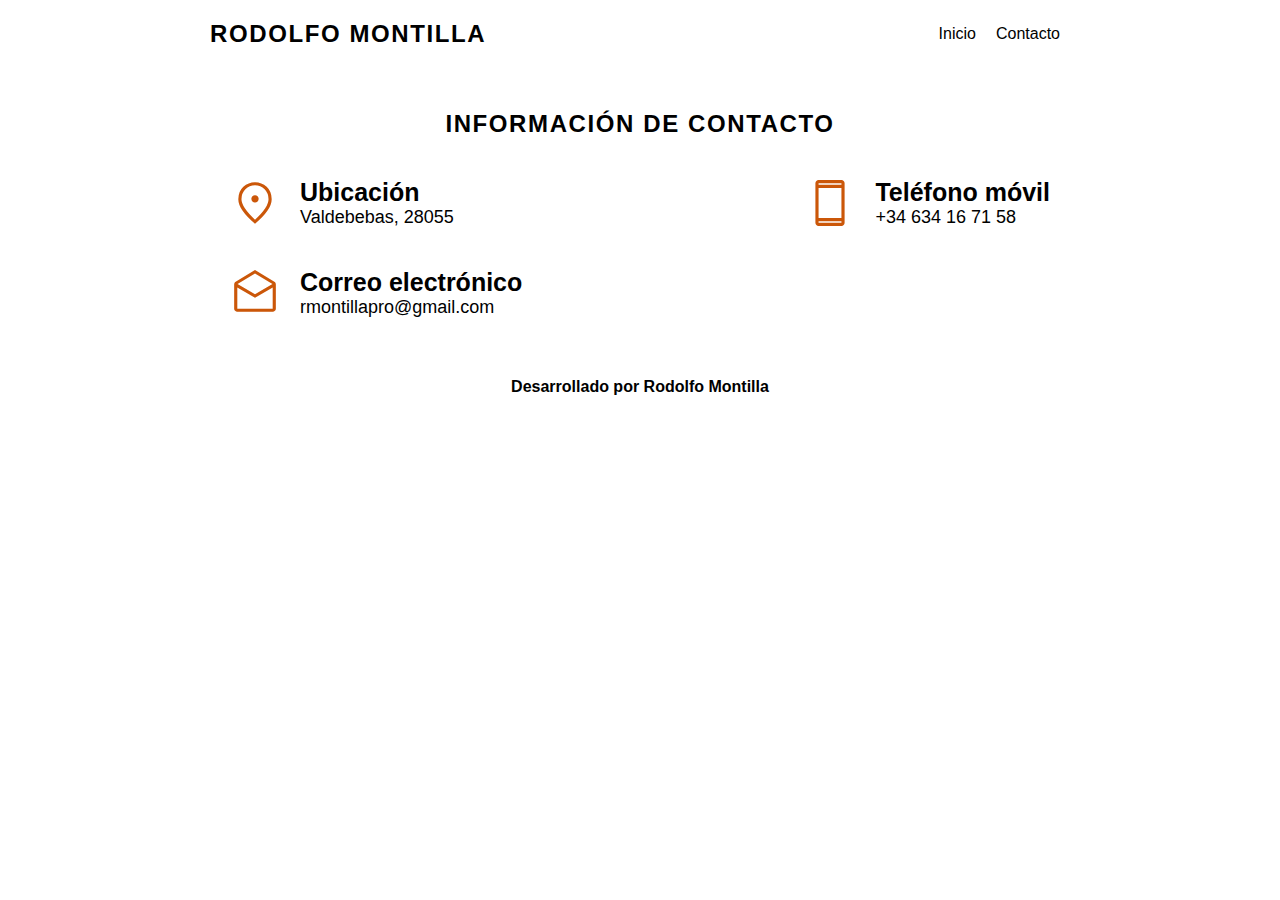
==== contacto.html @ 308993f7 "v1.4 incluye hoja de contacto" ====
<!DOCTYPE html>
<html lang="en">
<head>
    <meta charset="UTF-8">
    <meta name="viewport" content="width=device-width, initial-scale=1.0">
    <link rel="stylesheet" href="folder/style.css">
    <link rel="stylesheet" href="https://fonts.googleapis.com/css2?family=Material+Symbols+Outlined:opsz,wght,FILL,GRAD@20..48,100..700,0..1,-50..200" />
    <script src="script.js" defer></script>
    <title>Contacto - Rodolfo Montilla</title>
</head>
<body>

    <header>
        <h2 class="logo">Rodolfo Montilla</h2>
        <nav>
            <ul>
                <a href="index.html"><li>Inicio</li></a>
                <!-- <a href="#experiencia"><li>Experiencia</li></a> -->
                <!-- <a href="#habilidades"><li>Habilidades</li></a> -->
                <a href="contacto.html"><li>Contacto</li></a>
            </ul>
        </nav>
    </header>

    <main>
        <section id="contacto">
            <div class="container-contacto">

                <h2>Información de Contacto</h2>
                
                <div class="container-info">
                    <span class="material-symbols-outlined">
                        location_on
                    </span>
                    <div>
                        <h3>Ubicación</h3>
                        <p>Valdebebas, 28055</p>
                    </div>
                </div>

                <div class="container-info">
                    <span class="material-symbols-outlined">
                        smartphone
                    </span>
                    <div>
                        <h3>Teléfono móvil</h3>
                        <p>+34 634 16 71 58</p>
                    </div>
                </div>

                <div class="container-info">
                    <span class="material-symbols-outlined">
                        drafts
                    </span>
                    <div>
                        <h3>Correo electrónico</h3>
                        <p>rmontillapro@gmail.com</p>
                    </div>
                </div>

            </div>
        </section>
    </main>

    <footer>
        <h4>Desarrollado por Rodolfo Montilla</h4>
    </footer>

    
</body>
</html>
---- folder/style.css ----
* {
    padding: 0;
    margin: 0;
    box-sizing: border-box;
    font-family: 'Gill Sans', 'Gill Sans MT', Calibri, 'Trebuchet MS', sans-serif;
}

body {
    max-width: 900px;
    margin: 0 auto;
    position: relative;
    top: 70px;
}

main {
    padding: 20px;
}

.logo {
    border-bottom: 0px;
    margin-bottom: 0px;
    padding-bottom: 0px;
}

h2 {
    text-transform: uppercase;
    margin-bottom: 15px;
    display: inline-block;
    letter-spacing: 0.1rem;
    border-bottom: 8px solid #404040;
    padding-bottom: 5px;
}

.texto-perfil h2 {
    border-bottom: 0px;
}

header {
    display: flex;
    justify-content: space-between;
    padding: 20px;
    position: fixed;
    max-width: 900px;
    width: 100%;
    /* left: 0; */
    top: 0;
    background-color: #fff;
    /* box-shadow: 5px 5px 10px rgba(0, 0, 0, 0.3); */
    z-index: 100;
}

nav {
    align-content: center;
}

header nav ul li:hover {
    font-weight: bold;
}

header nav ul, 
.container-habilidades ul,
#menu-complementaria ul {
    display: flex;
    list-style: none;
    flex-wrap: wrap;
}

header nav ul li, #menu-complementaria ul li {
    padding: 0px 10px;
    cursor: pointer;
}


#perfil {
    padding: 20px;
}

.container-perfil {
    display: flex;
}

.foto-perfil {
    width: 150px;
    border-radius: 50%;
}

.texto-perfil {
    padding: 20px;
    margin-left: 20px;
}

.titulo-experiencia h3 {
    text-transform: uppercase;
    color: #cb5709;
}

.experiencia-profesional.relevante h3 {
    color: #000;
}

.experiencia-relevancia {
    display: flex;
    justify-content: space-between;
    align-items: center;
}

.experiencia-relevancia  h4 {
    padding-left: 8px;
    border-left: 15px solid #d9d9d9;
}


.titulo-experiencia {
    display: flex;
    justify-content: space-between;
}

.experiencia-profesional {
    padding: 20px 30px;
}

.experiencia-profesional.relevante {
    padding: 30px;
    margin-bottom: 20px;
    margin-top: 10px;
}

.experiencia-profesional.relevante ul {
    display: block;
}

.experiencia-profesional ul {
    margin-left: 15px;
    margin-top: 15px;
}

.relevante, .experiencia-profesional.relevante:hover {
    background-color: #d9d9d9;
    border-radius: 15px;
}

.experiencia-profesional:hover {
    background-color: #f0f0f0;
    border-radius: 15px;
    
}

.experiencia-profesional:hover {
    cursor: pointer;
}

#menu-complementaria {
    margin-bottom: 20px;
}

#complementaria h2 {
    margin-top: 20px;
    border-bottom: 0px;
}

.container-complementaria {
    display: flex;
    flex-wrap: wrap;
}

/* #complementaria h2 {
    display: inline-block;
} */


.estudio-complementario {
    text-align: center;
    padding: 20px;
    border-radius: 15px;
    border: 3px solid #404040;
    margin-right: 10px;
    margin-bottom: 10px;
    cursor: pointer;
}

.container-complementaria a, nav ul a {
    text-decoration: none;
    color: #000;
}

#menu-complementaria ul li {
    padding: 5px 20px;
    /* color: #000; */
    margin-right: 10px;
    border-radius: 16px;
    margin-bottom: 10px;
}

.selector-menu {
    color: #fff;
    background-color: #404040;
    font-weight: bold;
}

.no-selector-menu {
    background-color: #f0f0f0;
}



.container-habilidades ul li {
    padding: 10px 20px;
    background-color: #404040;
    border-radius: 8px;
    margin-right: 10px;
    margin-bottom: 10px;
    color: white;
}

.container-habilidades h2 {
    border-bottom: 0px;
    margin-top: 20px;
}

.experiencia-profesional ul {
    display: none;
}


footer {
    text-align: center;
    padding: 20px;
}

/* ******************* */
/* estilos de contacto */
/* ******************* */

.container-contacto {
    display: flex;
    justify-content: space-between;
    flex-wrap: wrap;
    margin-top: 20px;
}

.container-contacto h2 {
    display: block;
    width: 100%;
    text-align: center;
    border-bottom: 0px;
}

.container-info {
    display: flex;
    margin-right: 20px;
}

.container-info span {
    font-size: 50px;
    padding: 20px;
    color: #cb5709;
}

.container-info div {
    padding: 20px 0px;
}

.container-info div h3 {
    font-size: 25px;
}

.container-info div p {
    font-size: 18px;
}

@media only screen and (max-width: 872px){
    .container-perfil {
      display: block;
      text-align: center;
    }

    .container-info {
        width: 46%;
    }

}

@media only screen and (max-width: 640px){
    header {
        display: block;
        text-align: center;
    }
    body {
        top: 100px;
    }
    header nav ul {
        margin-top: 10px;
        justify-content: center;
    }
    .titulo-experiencia {
      display: block;
    }
    .estudio-complementario h4 {
        display: none;
    }
}

@media only screen and (max-width: 500px){
    h2 {
        font-size: 1.3rem;
    }

}



/* Media de contacto */

@media only screen and (max-width: 570px){
    .container-contacto {
        display: block;
    }
    .container-info {
        width: 100%;
    }
    .container-info div h3 {
        font-size: 20px;
    }

}
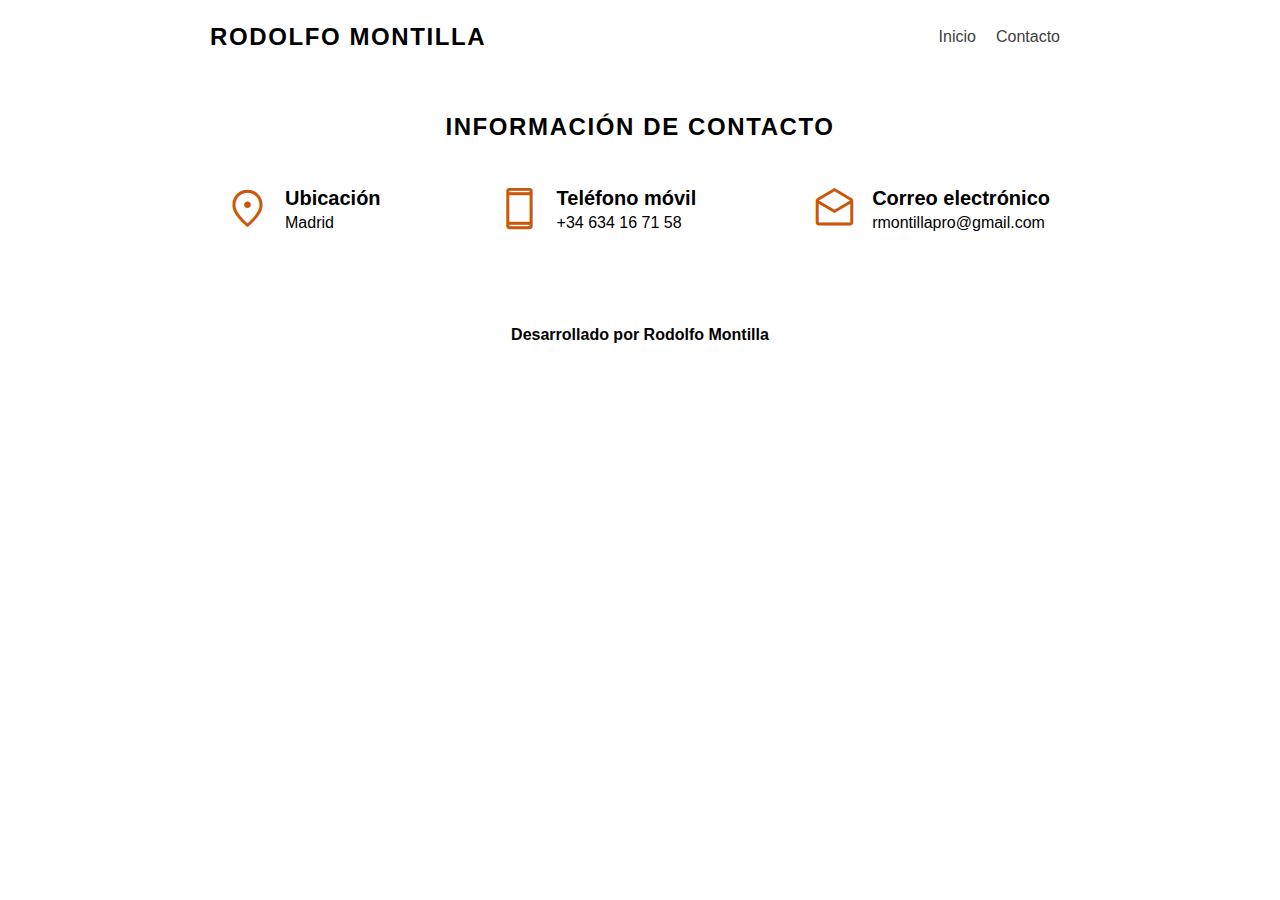
==== commit 2eb5f49e: "v1.6 se actualiza información de experiencia" ====
--- a/contacto.html
+++ b/contacto.html
@@ -34,7 +34,7 @@
                     </span>
                     <div>
                         <h3>Ubicación</h3>
-                        <p>Valdebebas, 28055</p>
+                        <p>Madrid</p>
                     </div>
                 </div>
 
--- a/folder/style.css
+++ b/folder/style.css
@@ -1,15 +1,48 @@
+:root {
+    /* variables */
+    --color-fondo: #fff;
+    --color-primario: #404040;
+    --color-secundario: #f0f0f0;
+    --color-relevante: #d9d9d9;
+    --color-texto-selector-menu: #fff;
+    --color-texto-experiencia: #cb5709;
+    --color-texto: #000;
+    --color-texto-fondo: #fff;
+}
+
 * {
     padding: 0;
     margin: 0;
     box-sizing: border-box;
-    font-family: 'Gill Sans', 'Gill Sans MT', Calibri, 'Trebuchet MS', sans-serif;
-}
-
+    font-family: 'Open Sans', 'Gill Sans', 'Gill Sans MT', Calibri, 'Trebuchet MS', sans-serif;
+    line-height: 1.4;
+}
+
+
+/* Boton de modo oscuro estilos */
+
+/* Estilos generales del botón */
+#toggleModeButton {
+    background-color: transparent;
+    border: none;
+    cursor: pointer;
+    font-size: 12px;
+    color: var(--color-primario); /* Ajusta el color del icono */
+    transition: color 0.3s ease;
+  }
+
+#toggleModeButton .material-symbols-outlined {
+    font-size: 16px;
+    padding: 0px 10px;
+}
+  
 body {
     max-width: 900px;
     margin: 0 auto;
     position: relative;
     top: 70px;
+    background-color: var(--color-fondo);
+    color: var(--color-texto);
 }
 
 main {
@@ -27,7 +60,7 @@
     margin-bottom: 15px;
     display: inline-block;
     letter-spacing: 0.1rem;
-    border-bottom: 8px solid #404040;
+    border-bottom: 8px solid var(--color-primario);
     padding-bottom: 5px;
 }
 
@@ -44,7 +77,7 @@
     width: 100%;
     /* left: 0; */
     top: 0;
-    background-color: #fff;
+    background-color: var(--color-fondo);
     /* box-shadow: 5px 5px 10px rgba(0, 0, 0, 0.3); */
     z-index: 100;
 }
@@ -65,6 +98,10 @@
     flex-wrap: wrap;
 }
 
+header nav ul li {
+    color: var(--color-primario);
+}
+
 header nav ul li, #menu-complementaria ul li {
     padding: 0px 10px;
     cursor: pointer;
@@ -80,7 +117,7 @@
 }
 
 .foto-perfil {
-    width: 150px;
+    width: 180px;
     border-radius: 50%;
 }
 
@@ -91,11 +128,11 @@
 
 .titulo-experiencia h3 {
     text-transform: uppercase;
-    color: #cb5709;
+    color: var(--color-texto-experiencia);
 }
 
 .experiencia-profesional.relevante h3 {
-    color: #000;
+    color: var(--color-texto);
 }
 
 .experiencia-relevancia {
@@ -106,7 +143,7 @@
 
 .experiencia-relevancia  h4 {
     padding-left: 8px;
-    border-left: 15px solid #d9d9d9;
+    border-left: 20px solid var(--color-relevante);
 }
 
 
@@ -130,17 +167,20 @@
 }
 
 .experiencia-profesional ul {
-    margin-left: 15px;
+    margin-left: 20px;
     margin-top: 15px;
 }
+.experiencia-profesional ul li {
+    margin-top: 6px
+}
 
 .relevante, .experiencia-profesional.relevante:hover {
-    background-color: #d9d9d9;
+    background-color: var(--color-relevante);
     border-radius: 15px;
 }
 
 .experiencia-profesional:hover {
-    background-color: #f0f0f0;
+    background-color: var(--color-secundario);
     border-radius: 15px;
     
 }
@@ -172,7 +212,7 @@
     text-align: center;
     padding: 20px;
     border-radius: 15px;
-    border: 3px solid #404040;
+    border: 3px solid var(--color-primario);
     margin-right: 10px;
     margin-bottom: 10px;
     cursor: pointer;
@@ -180,7 +220,7 @@
 
 .container-complementaria a, nav ul a {
     text-decoration: none;
-    color: #000;
+    color: var(--color-primario);
 }
 
 #menu-complementaria ul li {
@@ -192,24 +232,25 @@
 }
 
 .selector-menu {
-    color: #fff;
-    background-color: #404040;
+    color: var(--color-texto-selector-menu);
+    background-color: var(--color-primario);
     font-weight: bold;
 }
 
 .no-selector-menu {
-    background-color: #f0f0f0;
+    background-color: var(--color-secundario);
 }
 
 
 
 .container-habilidades ul li {
     padding: 10px 20px;
-    background-color: #404040;
+    background-color: var(--color-primario);
     border-radius: 8px;
     margin-right: 10px;
     margin-bottom: 10px;
-    color: white;
+    color: var(--color-texto-fondo);
+    font-weight: bold;
 }
 
 .container-habilidades h2 {
@@ -236,6 +277,7 @@
     justify-content: space-between;
     flex-wrap: wrap;
     margin-top: 20px;
+    margin-bottom: 30px;
 }
 
 .container-contacto h2 {
@@ -248,12 +290,13 @@
 .container-info {
     display: flex;
     margin-right: 20px;
+    align-items: center;
 }
 
 .container-info span {
-    font-size: 50px;
-    padding: 20px;
-    color: #cb5709;
+    font-size: 45px;
+    padding: 15px;
+    color: var(--color-texto-experiencia);
 }
 
 .container-info div {
@@ -261,11 +304,11 @@
 }
 
 .container-info div h3 {
-    font-size: 25px;
+    font-size: 20px;
 }
 
 .container-info div p {
-    font-size: 18px;
+    font-size: 16px;
 }
 
 @media only screen and (max-width: 872px){
@@ -274,13 +317,20 @@
       text-align: center;
     }
 
-    .container-info {
+    .texto-perfil {
+        margin-left: 0px;
+    }
+
+    .container-contacto {
+        margin-top: 0px;
+    }
+    /* .container-info {
         width: 46%;
-    }
-
-}
-
-@media only screen and (max-width: 640px){
+    } */
+
+}
+
+@media only screen and (max-width: 680px){
     header {
         display: block;
         text-align: center;
@@ -305,6 +355,18 @@
         font-size: 1.3rem;
     }
 
+    .texto-perfil {
+        padding: 20px 0px;
+    }
+
+}
+
+
+@media only screen and (max-width: 400px){
+    header nav ul a, #toggleModeButton {
+        margin-bottom: 10px;
+    }
+
 }
 
 
@@ -312,14 +374,24 @@
 /* Media de contacto */
 
 @media only screen and (max-width: 570px){
-    .container-contacto {
+    /* .container-contacto {
         display: block;
-    }
-    .container-info {
+    } */
+    /* .container-info {
         width: 100%;
-    }
+    } */
     .container-info div h3 {
         font-size: 20px;
     }
 
+}
+
+@media only screen and (max-width: 480px){
+    .container-contacto {
+        margin-left: 20px;
+    }
+    /* .container-info {
+        width: 100%;
+    } */
+
 }